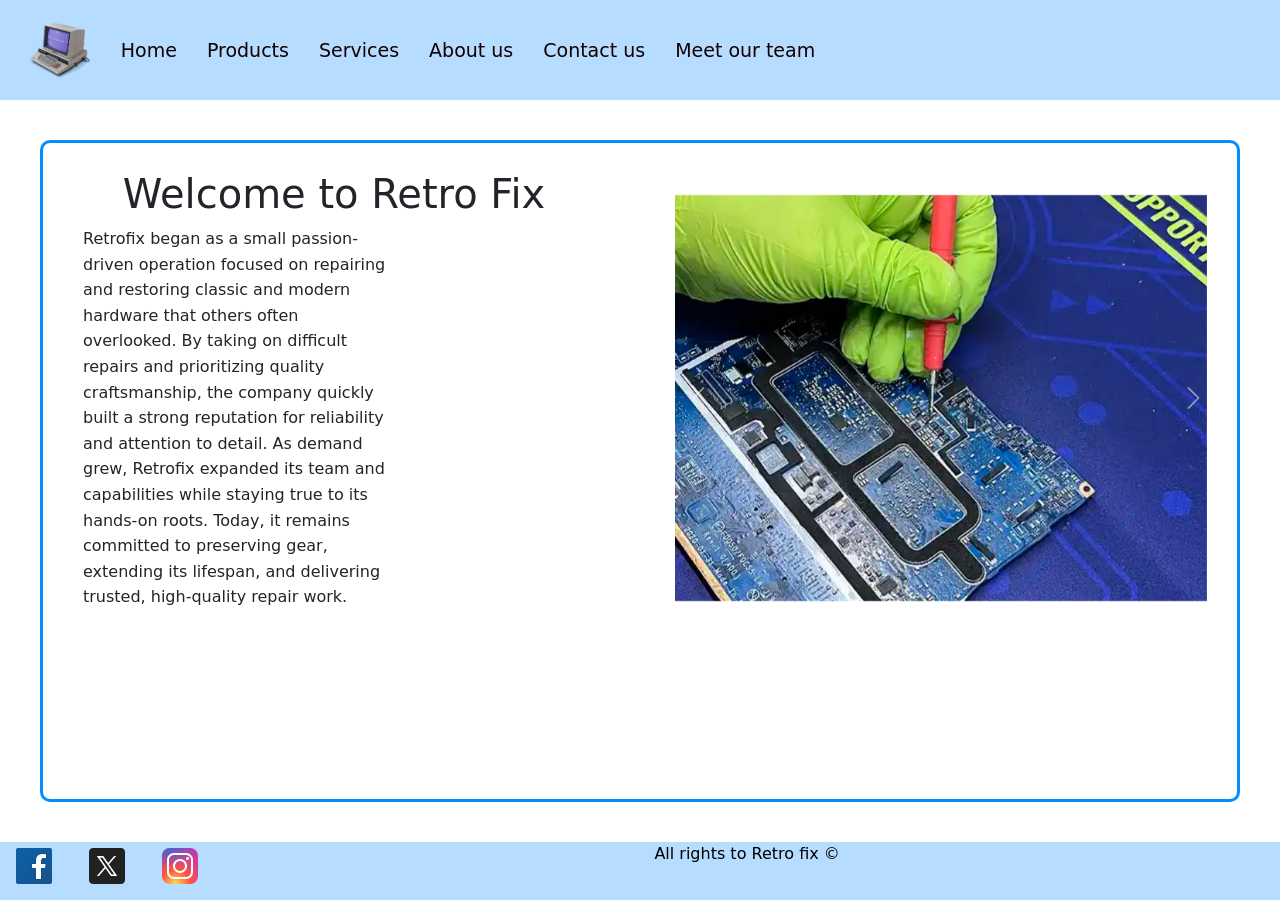
==== About.html @ 20a1ce16 "Add files via upload" ====
<!DOCTYPE html>
<html lang="en">
<head>
    <meta charset="UTF-8">
    <meta name="viewport" content="width=device-width, initial-scale=1.0">
       <meta name="title" content="Retrofix | Vintage & Retro eletronics">
<meta name="description" content="RetroFix Electronics is your destination for vintage and retro computers, classic hardware, and nostalgic electronics from the 70s, 80s, and 90s.">
<meta name="keywords" content="retro electronics, vintage electronics, classic electronics, retro tech, vintage tech, old electronics, retro gadgets, classic hardware, 80s electronics, 90s electronics, retro devices">
<meta name="author" content="Retro Fix">

    <title>Index</title>
<link rel="stylesheet" type="text/css" href="css/custom.css"> <!--goes to css page-->
<link href="https://cdn.jsdelivr.net/npm/bootstrap@5.2.3/dist/css/bootstrap.min.css" rel="stylesheet" integrity="sha384-rbsA2VBKQhggwzxH7pPCaAqO46MgnOM80zW1RWuH61DGLwZJEdK2Kadq2F9CUG65" crossorigin="anonymous">
<script src="https://cdn.jsdelivr.net/npm/@popperjs/core@2.11.6/dist/umd/popper.min.js" integrity="sha384-oBqDVmMz9ATKxIep9tiCxS/Z9fNfEXiDAYTujMAeBAsjFuCZSmKbSSUnQlmh/jp3" crossorigin="anonymous"></script>
<script src="https://cdn.jsdelivr.net/npm/bootstrap@5.2.3/dist/js/bootstrap.min.js" integrity="sha384-cuYeSxntonz0PPNlHhBs68uyIAVpIIOZZ5JqeqvYYIcEL727kskC66kF92t6Xl2V" crossorigin="anonymous"></script>


    <!--navbar-->
    <header>
        <a href="Home.html"><img src="assets/Tatung-einstein-computer.png"   height="150" alt="Site logo"></a><!--Logo-->

        <input type="checkbox" id="menu-toggle" style="visibility:hidden">
        <label for="menu-toggle" class="menu-icon">&#9776;</label>

       <!--All the different links-->
        <nav>
            <ul>
                 <li><a href="Home.html">Home</a></li>
                 <li><a href="Services.html">Products</a></li>
                 <li><a href="Products.html">Services</a></li>
                 <li><a href="About.html">About us</a></li>
                 <li><a href="Contact.html">Contact us</a></li>
                 <li><a href="Team.html">Meet our team</a></li>
            </ul>
        </nav>
    </header>


</head>
<body>

   <section class="Homemain-container">
  <div class="Homemain">
    
    <!-- Left text -->
    <div class="home-text">
      <h1>Welcome to Retro Fix</h1>
      <p>
   Retrofix began as a small passion-driven operation focused on repairing and restoring classic and modern hardware that others often overlooked. 
   By taking on difficult repairs and prioritizing quality craftsmanship, the company quickly built a strong reputation for reliability and attention
    to detail. As demand grew, Retrofix expanded its team and capabilities while staying true to its hands-on roots. Today, it remains committed to
     preserving gear, extending its lifespan, and delivering trusted, high-quality repair work.
      </p>
    </div>

    <!-- Right carousel -->
    <div class="home-carousel">
      <div id="homeCarousel" class="carousel slide" data-bs-ride="carousel">
        
        <div class="carousel-inner">
          <div class="carousel-item active">
            <img src="assets/laptop-motherboard-repairs-product-image-2-b2c.webp" class="d-block w-100" alt="Slide 1">
          </div>
          <div class="carousel-item">
            <img src="assets/maxresdefault (1).jpg" class="d-block w-100" alt="Slide 2">
          </div>
          <div class="carousel-item">
            <img src="assets/1000s.jpg" class="d-block w-100" alt="Slide 3">
          </div>
        </div>

        <button class="carousel-control-prev" type="button" data-bs-target="#homeCarousel" data-bs-slide="prev">
          <span class="carousel-control-prev-icon"></span>
        </button>

        <button class="carousel-control-next" type="button" data-bs-target="#homeCarousel" data-bs-slide="next">
          <span class="carousel-control-next-icon"></span>
        </button>

      </div>
    </div>

  </div>
</section>

    
<!--footer-->
<footer>
<!--Social media links-->
    <div style="margin-bottom: 10px;float: left;">
        <a href="https://www.facebook.com" target="_blank" style="margin: 0 10px"><img src="assets/icons8-facebook-48.png" alt="facebook" style="height: 48px;"></a>
        <a href="https://www.twitter.com" target="_blank" style="margin: 0 10px "><img src="assets\icons8-twitter-48.png" alt="twitter" style="height : 48px"></a>
        <a href="https://www.instagram.com" target="_blank" style="margin: 0 10px"><img src="assets\icons8-insta-40.png" alt="instagram" style="height : 48px"></a>
        </div>

        <p>All rights to Retro fix &copy;</p>
    
  </footer>
</body>            
</html>
---- css/custom.css ----
body{
    font-family: system-ui, -apple-system, BlinkMacSystemFont, 'Segoe UI', 'Roboto', Oxygen, Ubuntu, Cantarell, 'Open Sans', 'Helvetica Neue', sans-serif; /*clean readable font*/
    margin: 0 ;
    padding:0;
    overflow-x: hidden;
    display: flex;
    flex-direction: column;
    min-height: 100vh;
    font-size: 14px;
}
/*header section*/
header{
    background-color: #b6dcff;
    color: #000000;
    padding: 20px 25px;
    position: sticky;
    top: 0;
    z-index: 1000;
    display: flex;
    align-items: center; 
}
/*logo inside header*/
header img{
    height: 60px;
    margin-right: 0 15px;
}
/*navigation menu*/
nav ul{
    list-style: none;
    margin: 0 ;
    padding: 0;
    display: flex;
    justify-content: flex-start;
    flex-grow:1;
}
/*styling for indivudal naviagtion items*/
 nav ul li{
    margin: 0 15px;
 }

nav ul li a {
    color: #130000;
    text-decoration: none;
    font-size: 19px;
    transition: color 0.3s;
}

/*navigation links*/
 nav ul li a:hover {
    text-decoration: underline;
    text-decoration-color: #00f7ff;
    text-decoration-thickness: 4px;
    text-decoration-color:rgb(18, 156, 255) ;
 }
/*active links*/
 nav ul li a.active {
    text-decoration:underline ;
    text-decoration-color:#0066ff ;
    text-decoration-thickness: 4px;
    color: rgb(0, 0, 0);
    text-shadow: 0 0 10px #0582f79c;
 }
/*styling for footer section*/
 footer {
    background-color: #b6dcff;
    color: #000000;
    text-align:center;
    padding: 10 px 0;
    margin-top: auto;
    width: 100%;
 }

/* main content sections*/
section {
    padding: 20px;
    max-width: 1100px;
    margin:auto;
    flex-grow: 1;
}

/* center alignment for headings*/
h1 {
    text-align: center;
}

section img{
    float: right;
    border: none; /* no border around individual images */
    margin: 10px 10px;
}

/*styling tables*/
table {
    width: 100%;
    border-collapse: collapse;
    margin: 10px;
    table-layout: fixed;
}

/*table borders*/
table , th ,td{
    border: 5px solid #000000
}

/*table cells*/
th, td {
    padding: 5px;
    text-align: left;
    vertical-align: top;
    word-wrap: break-word;
}

/*centering headers*/
th {
    padding:5px;
    text-align: left;
    vertical-align: top;
    word-wrap: break-word;
}

/* unordered lists*/
ul {
    padding:0;
    list-style: none;
}

/*styling for list items*/
ul li {
    padding:0 ;
    list-style: none;
}

/*hide the menu toggle checkbox*/
#menutoggle {
    margin:5px;
}

/*icon*/
.menu-icon {
    font-size: 32px;
    display: none;
    color: white;
    cursor: pointer;
}

/*styling for video and map containters*/
.video-container, .map-container {
    text-align: center;
    margin: 20px 0;
}

/*responive designs*/

/*screens smaller than 768px*/
@media screen and (max-width: 768px) {
header {
    flex-direction: row;
    align-items: center;
}

.menu-icon {
    display: block;
    position: absolute;
    right: 20px;
    top: 10px;
}

nav ul{
    flex-direction: column;
    align-items: flex-end;
    display: none;
    background-color: #97ccfd;
    position: absolute;
    top: 60px;
    right: 0;
    width: 100%;
    padding: 10px 0;
    box-sizing: border-box;
}

nav u li {
    margin: 10px 20px;
}

#menu-toggle:checked +.menu-icon + nav ul {
    display: flex;
}

.map-container {
    position: relative;
    width: 100%;
    padding-top: 56.25%;
}

.map-container iframe{
    position: absolute;
    top: 0;
    left: 0;
    width: 100%;
    height: 100%;
    border: 0;
}

table {
    width: 100%;
    white-space: wrap;
}

}
.Homemain {
    display: flex; /* Use Flexbox layout */
    justify-content: space-between; /* Ensure even space between items */
    align-items: center; /* Vertically center align the items */
    gap: 20px; /* Space between the paragraph and image */
    max-width: 1200px; /* Limit width for responsiveness */
    margin: 0 auto; /* Center the container on the page */
    padding: 0;
}

.Homemain p {
    width: 60%; /* Adjust width of the paragraph */
    padding-left: 20px;
    line-height: 1.6; /* Improve readability of the paragraph */
}

.Homemain img {
    height: 500px; /* Set a fixed height for the image */
    width: auto; /* Maintain aspect ratio */
}
.carousel-item img {
  object-fit: contain;
  height: 700px; /* choose desired height */
}
.carousel-control-prev,
.carousel-control-next {
  width: 5% !important;
}

.carousel-control-prev {
  left: 10px !important;
}

.carousel-control-next {
  right: 10px !important;
}

/* Container around text + carousel */
.Homemain-container {
    max-width: 1200px;
    margin: 40px auto;
    padding: 20px;
    border: 3px solid #018dff; /* Border surrounding everything */
    border-radius: 10px;       /* Optional: rounded corners */
    background-color: #fff;    /* Optional: white background */
}

/* Flex layout inside container */
.Homemain {
    display: flex;
    gap: 30px;
    align-items: center;
}

/* Left text */
.home-text {
    flex: 1;
    padding-right: 20px;
}

/* Right carousel */
.home-carousel {
    flex: 1;
    padding-left: 20px;
}

/* Carousel images */
.carousel-item img {
    height: 450px;
    object-fit: contain;
}

/* Responsive fix */
@media screen and (max-width: 768px) {
    .Homemain {
        flex-direction: column;
    }

    .home-carousel {
        padding-left: 0;
        padding-top: 20px;
    }
    .home-carousel img {
    border: none; /* remove any border */
    object-fit: contain;
    height: 450px;
}

}
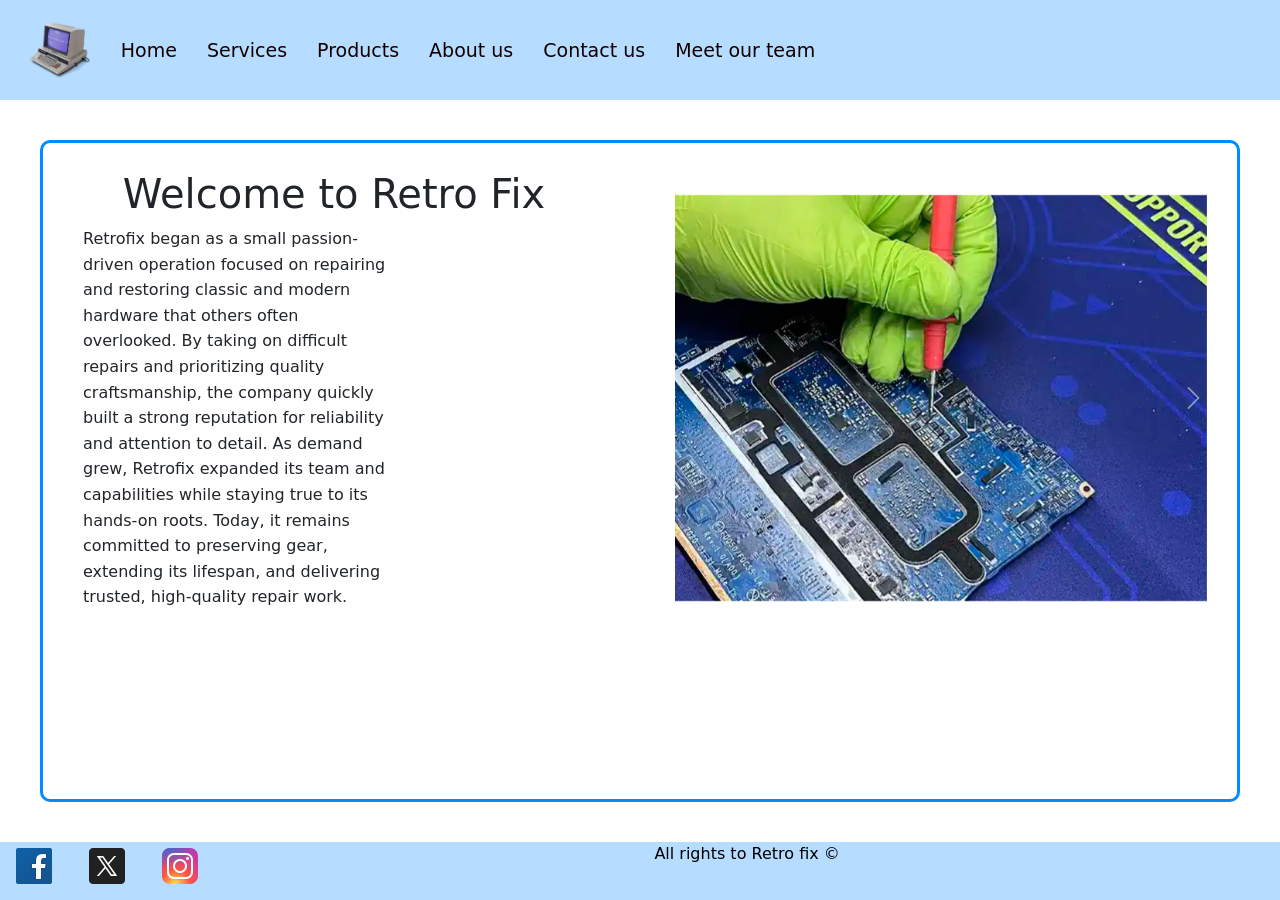
==== commit e28912a1: "Add files via upload" ====
--- a/About.html
+++ b/About.html
@@ -25,9 +25,9 @@
        <!--All the different links-->
         <nav>
             <ul>
-                 <li><a href="Home.html">Home</a></li>
-                 <li><a href="Services.html">Products</a></li>
-                 <li><a href="Products.html">Services</a></li>
+                 <li><a href="index.html">Home</a></li>
+                 <li><a href="Services.html">Services</a></li>
+                 <li><a href="Products.html">Products</a></li>
                  <li><a href="About.html">About us</a></li>
                  <li><a href="Contact.html">Contact us</a></li>
                  <li><a href="Team.html">Meet our team</a></li>
